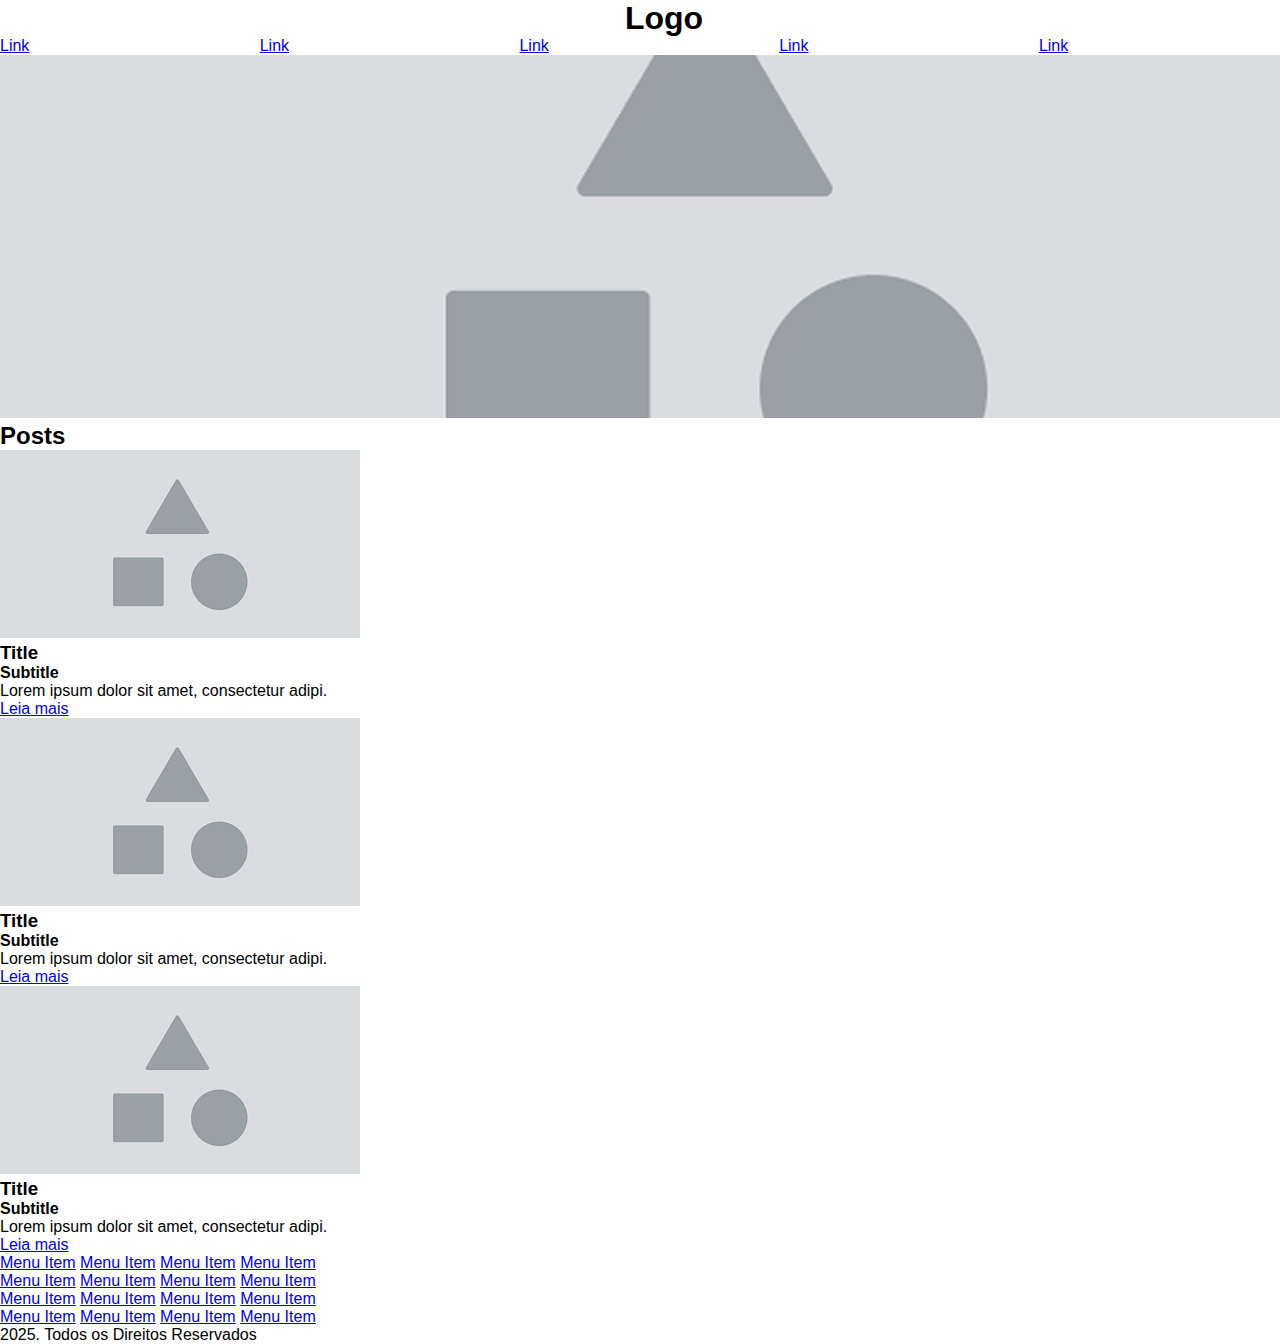
==== wireframe/index.html @ 87504632 "Criação do arquivo wireframe" ====
<!DOCTYPE html>
<html lang="pt-br">
<head>
    <meta charset="UTF-8">
    <meta name="viewport" content="width=device-width, initial-scale=1.0">
    <title>Wireframe</title>
    
    <!-- Link para os estilos -->

    <link href="css/style.css" rel="stylesheet">
</head>
<body>

    <header>
        <div class="container">
            <h1>Logo</h1>
        </div>
    </header>

    <nav>
        <div class="container">
            <ul>
                <li><a href="#">Link</a></li>
                <li><a href="#">Link</a></li>
                <li><a href="#">Link</a></li>
                <li><a href="#">Link</a></li>
                <li><a href="#">Link</a></li>
                <li><a href="#">Link</a></li>
            </ul>
        </div>
    </nav>

    <main>
        <section id="banner">
               <img src="images/banner.jpg" alt="Banner Principal">
        </section>

        <section class="posts">
            <h2>Posts</h2>

            <div class="container">
                <!-- inicio: card -->
                <div class="card">
                    <img src="images/image-post.jpg" alt="imagem do post">
                    <h3>Title</h3>
                    <h4>Subtitle</h4>
                    <p>Lorem ipsum dolor sit amet, consectetur adipi.</p>
                    <a href="#">Leia mais</a>
                </div>

                <!-- fim: card -->

                <!-- inicio: card -->
                <div class="card">
                    <img src="images/image-post.jpg" alt="imagem do post">
                    <h3>Title</h3>
                    <h4>Subtitle</h4>
                    <p>Lorem ipsum dolor sit amet, consectetur adipi.</p>
                    <a href="#">Leia mais</a>
                </div>

                <!-- fim: card -->

                <!-- inicio: card -->
                <div class="card">
                    <img src="images/image-post.jpg" alt="imagem do post">
                    <h3>Title</h3>
                    <h4>Subtitle</h4>
                    <p>Lorem ipsum dolor sit amet, consectetur adipi.</p>
                    <a href="#">Leia mais</a>
                </div>

                <!-- fim: card -->
            </div>
            
        </section>
    </main>

    <footer>
        <div class="footer-top">
            <div class="container">
                <div class="link-group">
                    <a href="#">Menu Item</a>
                    <a href="#">Menu Item</a>
                    <a href="#">Menu Item</a>
                    <a href="#">Menu Item</a>
                </div>
                <div class="link-group">
                    <a href="#">Menu Item</a>
                    <a href="#">Menu Item</a>
                    <a href="#">Menu Item</a>
                    <a href="#">Menu Item</a>
                </div>
                <div class="link-group">
                    <a href="#">Menu Item</a>
                    <a href="#">Menu Item</a>
                    <a href="#">Menu Item</a>
                    <a href="#">Menu Item</a>
                </div>
                <div class="link-group">
                    <a href="#">Menu Item</a>
                    <a href="#">Menu Item</a>
                    <a href="#">Menu Item</a>
                    <a href="#">Menu Item</a>
                </div>
            </div>
        </div>

        <div class="footer-bottom">
            <p>2025. Todos os Direitos Reservados</p>
        </div>
    </footer>
    

</body>
</html>
---- wireframe/css/style.css ----
*{
    margin: 0;
    padding: 0;
    font-family: Arial, Helvetica, sans-serif;
}

.container{
    width: 1328px;
    margin: auto;
}

/* header */

h1{
    text-align: center;
}

/* nav */

nav ul{
    list-style: none;
    display: flex;
    justify-content: space-between;
}
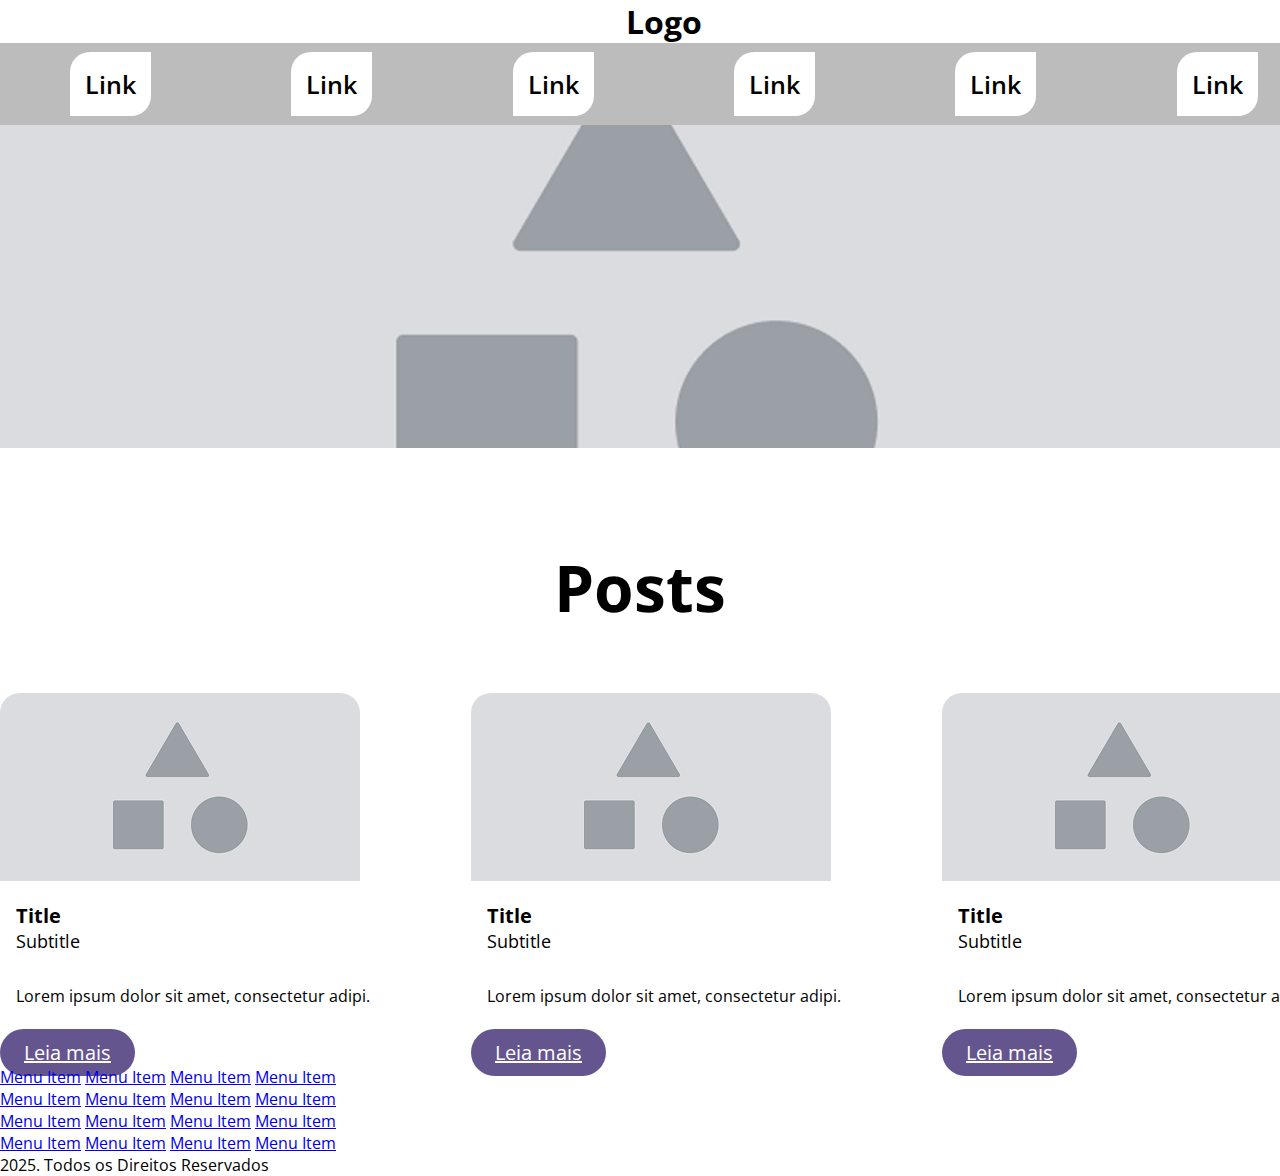
==== commit ee90e3cd: "Formatação do wireframe" ====
--- a/wireframe/index.html
+++ b/wireframe/index.html
@@ -1,14 +1,21 @@
 <!DOCTYPE html>
 <html lang="pt-br">
+
 <head>
     <meta charset="UTF-8">
     <meta name="viewport" content="width=device-width, initial-scale=1.0">
     <title>Wireframe</title>
-    
+
     <!-- Link para os estilos -->
 
     <link href="css/style.css" rel="stylesheet">
+
+    <link rel="preconnect" href="https://fonts.googleapis.com">
+    <link rel="preconnect" href="https://fonts.gstatic.com" crossorigin>
+    <link href="https://fonts.googleapis.com/css2?family=Open+Sans:ital,wght@0,300..800;1,300..800&display=swap"
+        rel="stylesheet">
 </head>
+
 <body>
 
     <header>
@@ -32,7 +39,7 @@
 
     <main>
         <section id="banner">
-               <img src="images/banner.jpg" alt="Banner Principal">
+            <img src="images/banner.jpg" alt="Banner Principal">
         </section>
 
         <section class="posts">
@@ -72,7 +79,7 @@
 
                 <!-- fim: card -->
             </div>
-            
+
         </section>
     </main>
 
@@ -110,7 +117,8 @@
             <p>2025. Todos os Direitos Reservados</p>
         </div>
     </footer>
-    
+
 
 </body>
+
 </html>--- a/wireframe/css/style.css
+++ b/wireframe/css/style.css
@@ -1,7 +1,7 @@
 *{
     margin: 0;
     padding: 0;
-    font-family: Arial, Helvetica, sans-serif;
+    font-family: "Open Sans", sans-serif;
 }
 
 .container{
@@ -11,14 +11,88 @@
 
 /* header */
 
+header{
+    padding: 20;
+}
+
 h1{
     text-align: center;
 }
 
 /* nav */
 
+nav{
+    background: #BCBCBC;
+    padding: 24px 0;
+
+}
+
 nav ul{
     list-style: none;
     display: flex;
+    justify-content: space-around;
+}
+
+nav ul li a{
+    color: #000;
+    font-weight: 600;
+    font-size: 25px;
+    text-decoration:none;
+    background: #FFF;
+    padding: 15px;
+    transition: all ease-in-out 0.3s;
+    border-radius: 20px 0;
+}
+
+nav ul li a:hover{
+    background: #000;
+    color: #FFF;
+    border-radius: 0 20px;
+}
+
+/* banner */
+
+#banner img{
+    width: 100%
+}
+
+/* posts */
+
+.posts h2{
+    text-align: center;
+    margin: 91px 0 62px;
+    font-size: 64px
+
+}
+
+.posts .container{
+    display: flex;
     justify-content: space-between;
 }
+
+.posts img{
+    border-radius: 20px 20px 0 0;
+}
+
+.posts h3{
+    font-size: 20px;
+    margin: 16px 16px 0;
+}
+
+.posts h4{
+    margin-left: 16px;
+    font-weight: normal;
+    font-size: 18px;
+}
+
+.posts p{
+    margin: 32px 16px;
+}
+
+.posts a{
+    background: #65558F;
+    color: #FFF;
+    padding: 10px 24px;
+    border-radius: 100px;
+    font-size: 20px;
+}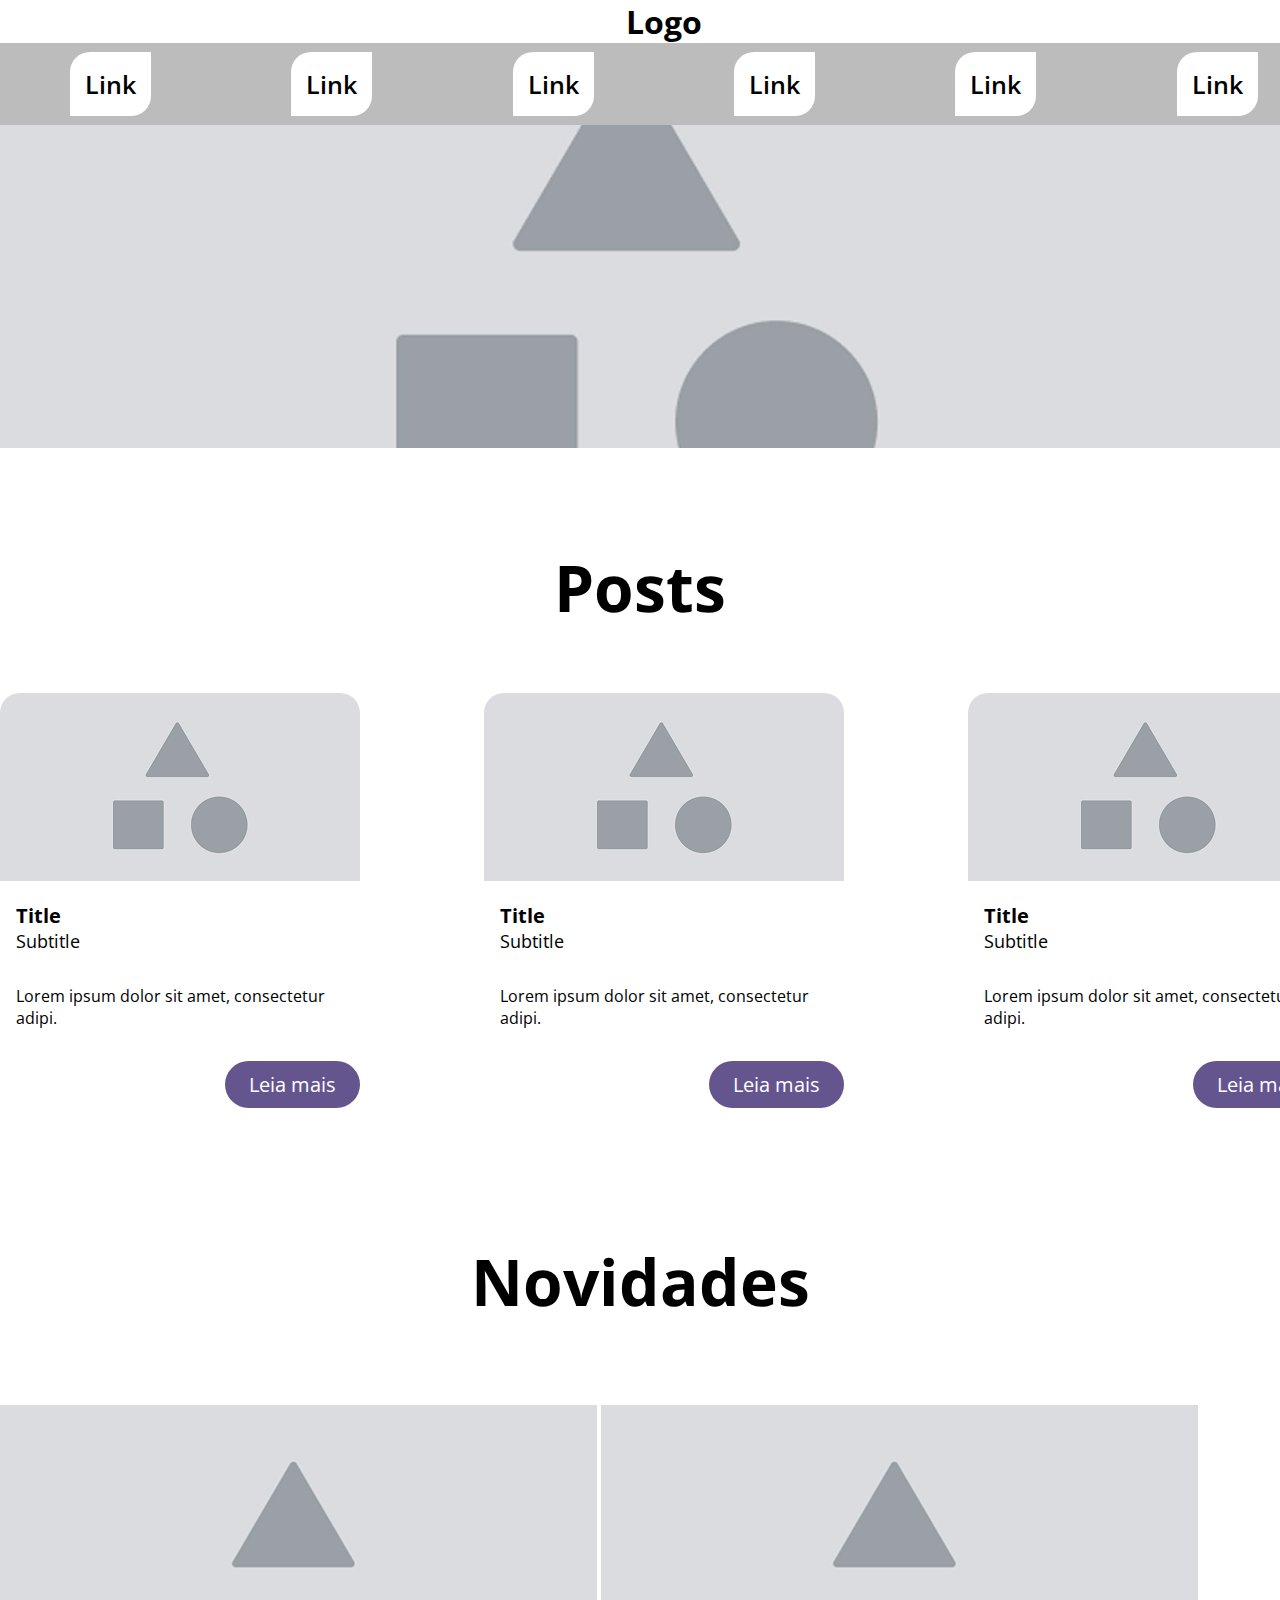
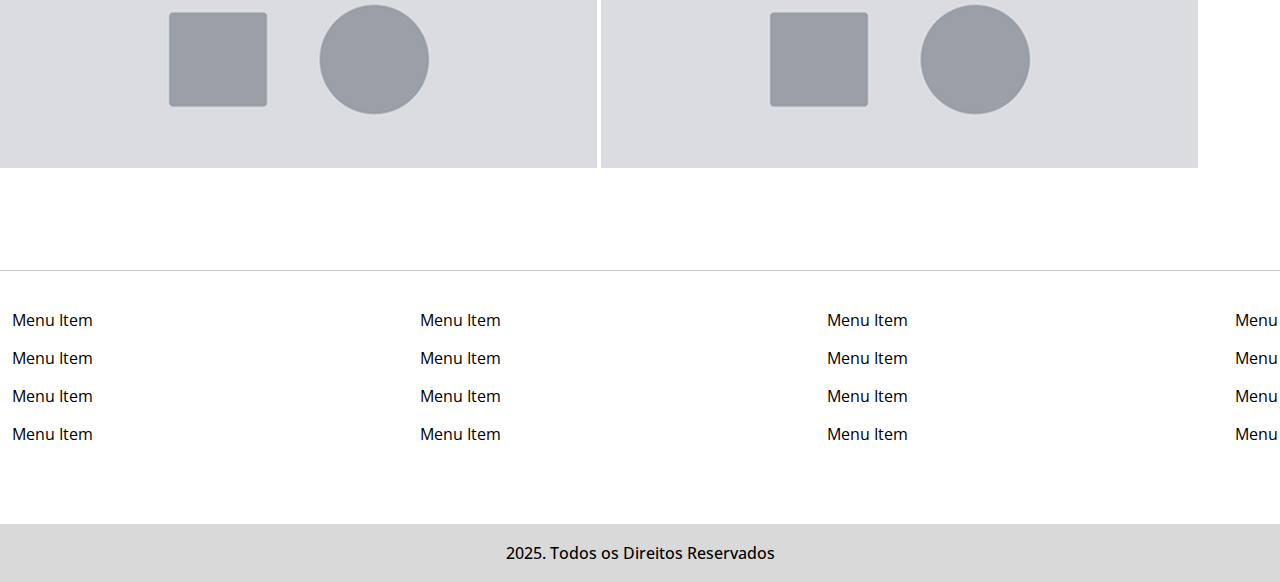
==== commit 3d3cb299: "Atividade de wireframe" ====
--- a/wireframe/index.html
+++ b/wireframe/index.html
@@ -52,7 +52,9 @@
                     <h3>Title</h3>
                     <h4>Subtitle</h4>
                     <p>Lorem ipsum dolor sit amet, consectetur adipi.</p>
-                    <a href="#">Leia mais</a>
+                    <div class="footer-card">
+                        <a href="#">Leia mais</a>
+                    </div>
                 </div>
 
                 <!-- fim: card -->
@@ -63,7 +65,9 @@
                     <h3>Title</h3>
                     <h4>Subtitle</h4>
                     <p>Lorem ipsum dolor sit amet, consectetur adipi.</p>
-                    <a href="#">Leia mais</a>
+                    <div class="footer-card">
+                        <a href="#">Leia mais</a>
+                    </div>
                 </div>
 
                 <!-- fim: card -->
@@ -74,7 +78,9 @@
                     <h3>Title</h3>
                     <h4>Subtitle</h4>
                     <p>Lorem ipsum dolor sit amet, consectetur adipi.</p>
-                    <a href="#">Leia mais</a>
+                    <div class="footer-card">
+                        <a href="#">Leia mais</a>
+                    </div>
                 </div>
 
                 <!-- fim: card -->
@@ -82,6 +88,21 @@
 
         </section>
     </main>
+
+
+
+    <section class="news">
+        <h2>Novidades</h2>
+
+        <div class="container">
+            
+        <img src="images/news.jpg" alt="Imagem da section de novidades">
+         
+        <img src="images/news.jpg" alt="Imagem da section de novidades">
+
+        </div>
+    </section>
+    
 
     <footer>
         <div class="footer-top">
--- a/wireframe/css/style.css
+++ b/wireframe/css/style.css
@@ -70,6 +70,10 @@
     justify-content: space-between;
 }
 
+.posts .card{
+    width: 360px;
+}
+
 .posts img{
     border-radius: 20px 20px 0 0;
 }
@@ -95,4 +99,55 @@
     padding: 10px 24px;
     border-radius: 100px;
     font-size: 20px;
-}+    margin-bottom: 20px;
+    display: inline-block;
+    text-decoration: none;
+}
+
+.posts a:hover{
+    background: #48396d;
+}
+
+.posts .footer-card{
+    display: flex;
+    justify-content: flex-end;
+}
+
+.news h2{
+    text-align: center;
+    margin: 110px 0 80px;
+    font-size: 64px;
+}
+
+/* footer top */
+.footer-top .container{
+    display: flex;
+    justify-content: space-between;
+    margin: 97px auto 63px;
+    border-top: 1px solid #cac4d0;
+}
+
+.container .link-group{
+    margin-top: 22px;
+}
+
+.container .link-group a{
+    margin: 16px 12px;
+    display: block;
+    color: #000;
+    text-decoration: none;
+}
+
+/* footer bottom */
+.footer-bottom{
+    display: flex;
+    justify-content: center;
+    background: #D9D9D9;
+}
+
+.footer-bottom p{
+    color: #000;
+    margin: 18px auto;
+    font-weight: 500;
+}
+
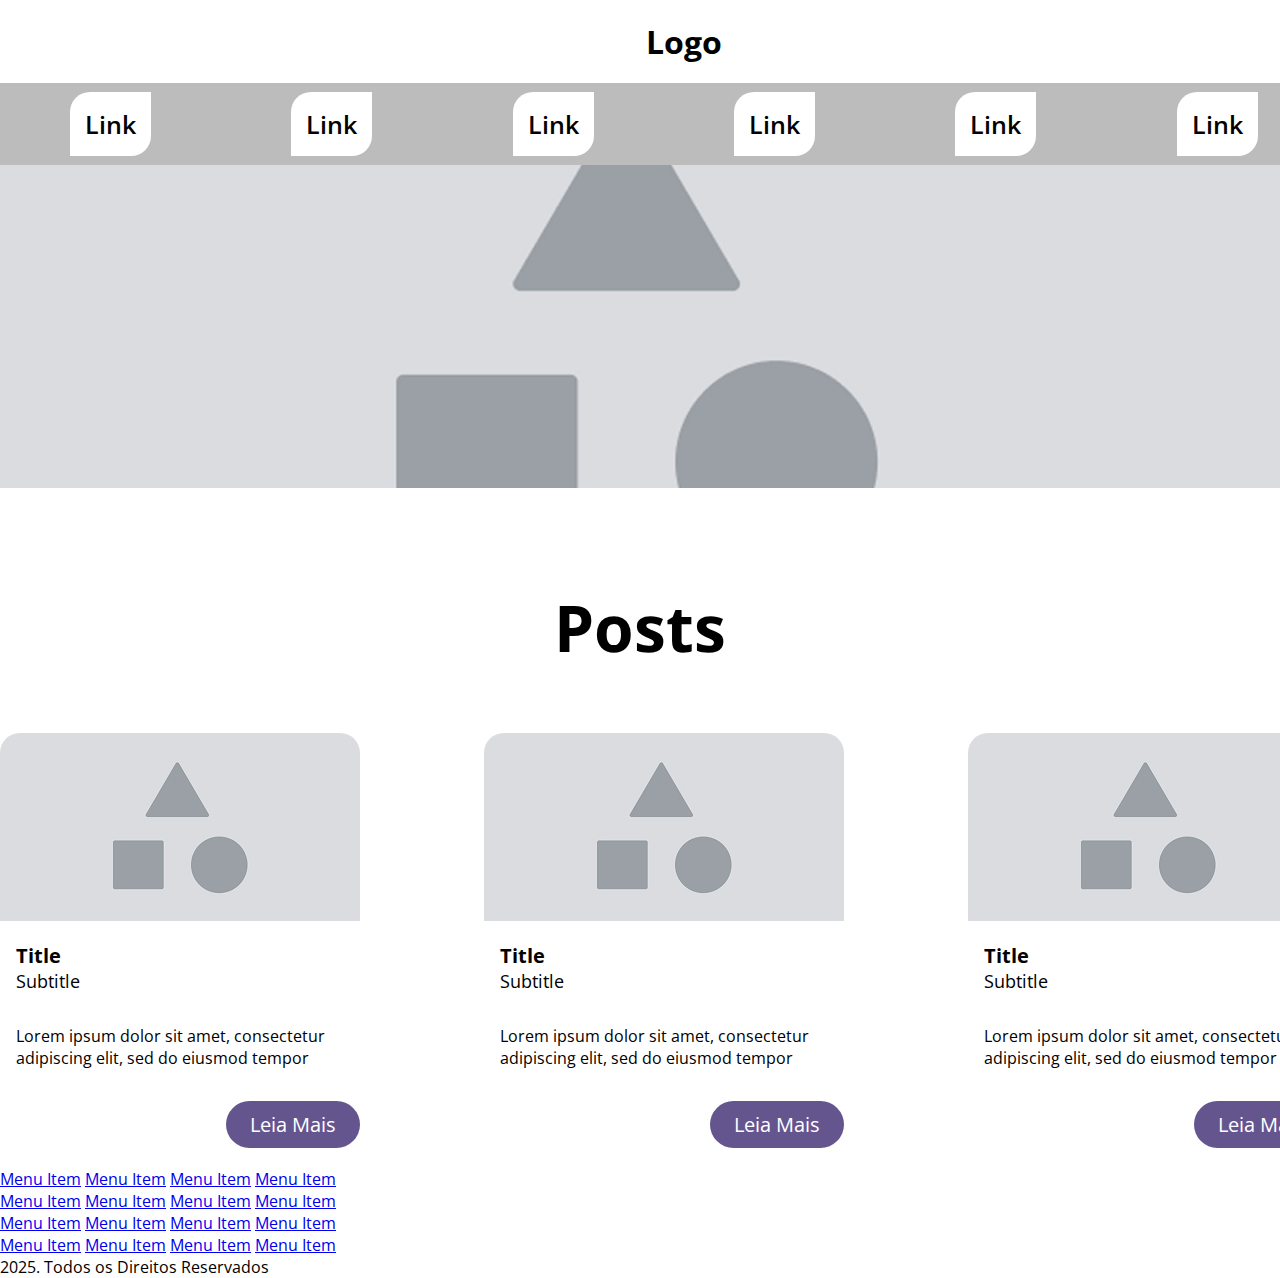
==== commit 5a4dca60: "Substituindo pastas" ====
--- a/wireframe/index.html
+++ b/wireframe/index.html
@@ -1,5 +1,5 @@
 <!DOCTYPE html>
-<html lang="pt-br">
+<html lang="en">
 
 <head>
     <meta charset="UTF-8">
@@ -8,7 +8,7 @@
 
     <!-- Link para os estilos -->
 
-    <link href="css/style.css" rel="stylesheet">
+    <link href="css/styles.css" rel="stylesheet">
 
     <link rel="preconnect" href="https://fonts.googleapis.com">
     <link rel="preconnect" href="https://fonts.gstatic.com" crossorigin>
@@ -17,7 +17,6 @@
 </head>
 
 <body>
-
     <header>
         <div class="container">
             <h1>Logo</h1>
@@ -39,70 +38,53 @@
 
     <main>
         <section id="banner">
-            <img src="images/banner.jpg" alt="Banner Principal">
+            <img src="images/banner.jpg" alt="banner principal">
         </section>
 
         <section class="posts">
             <h2>Posts</h2>
 
             <div class="container">
-                <!-- inicio: card -->
+                <!-- inicio:card -->
                 <div class="card">
                     <img src="images/image-post.jpg" alt="imagem do post">
                     <h3>Title</h3>
                     <h4>Subtitle</h4>
-                    <p>Lorem ipsum dolor sit amet, consectetur adipi.</p>
+                    <p>Lorem ipsum dolor sit amet, consectetur adipiscing elit, sed do eiusmod tempor</p>
                     <div class="footer-card">
-                        <a href="#">Leia mais</a>
+                        <a href="#">Leia Mais</a>
                     </div>
                 </div>
+                <!-- fim:card -->
 
-                <!-- fim: card -->
-
-                <!-- inicio: card -->
+                <!-- inicio:card -->
                 <div class="card">
                     <img src="images/image-post.jpg" alt="imagem do post">
                     <h3>Title</h3>
                     <h4>Subtitle</h4>
-                    <p>Lorem ipsum dolor sit amet, consectetur adipi.</p>
+                    <p>Lorem ipsum dolor sit amet, consectetur adipiscing elit, sed do eiusmod tempor</p>
                     <div class="footer-card">
-                        <a href="#">Leia mais</a>
+                        <a href="#">Leia Mais</a>
                     </div>
                 </div>
+                <!-- fim:card -->
 
-                <!-- fim: card -->
-
-                <!-- inicio: card -->
+                <!-- inicio:card -->
                 <div class="card">
                     <img src="images/image-post.jpg" alt="imagem do post">
                     <h3>Title</h3>
                     <h4>Subtitle</h4>
-                    <p>Lorem ipsum dolor sit amet, consectetur adipi.</p>
+                    <p>Lorem ipsum dolor sit amet, consectetur adipiscing elit, sed do eiusmod tempor</p>
                     <div class="footer-card">
-                        <a href="#">Leia mais</a>
+                        <a href="#">Leia Mais</a>
                     </div>
                 </div>
-
-                <!-- fim: card -->
+                <!-- fim:card -->
             </div>
 
         </section>
+
     </main>
-
-
-
-    <section class="news">
-        <h2>Novidades</h2>
-
-        <div class="container">
-            
-        <img src="images/news.jpg" alt="Imagem da section de novidades">
-         
-        <img src="images/news.jpg" alt="Imagem da section de novidades">
-
-        </div>
-    </section>
-    
 
     <footer>
         <div class="footer-top">
@@ -139,7 +121,6 @@
         </div>
     </footer>
 
-
 </body>
 
 </html>--- a/wireframe/css/styles.css
+++ b/wireframe/css/styles.css
@@ -0,0 +1,113 @@
+*{
+    margin: 0;
+    padding: 0;
+    font-family: "Open Sans", sans-serif;
+}
+
+.container{
+    width: 1328px;
+    margin: auto;
+}
+
+/* header */
+
+header{
+    padding: 20px;
+}
+
+h1{
+    text-align: center;
+}
+
+/* nav */
+
+nav{
+    background: #BCBCBC;
+    padding: 24px 0;
+}
+
+nav ul{
+    list-style: none;
+    display: flex;
+    justify-content: space-around;
+}
+
+nav ul li a{
+    color: #000;
+    font-weight: 600;
+    font-size: 25px;
+    text-decoration:none;
+    background: #FFF;
+    padding: 15px;
+    transition: all ease-in-out 0.3s;
+    border-radius: 20px 0;
+}
+
+nav ul li a:hover{
+    background: #000;
+    color: #FFF;
+    border-radius: 0 20px;
+}
+
+/* banner */
+
+#banner img{
+    width: 100%;
+}
+
+/* posts */
+
+.posts h2{
+    text-align: center;
+    margin: 91px 0 62px;
+    font-size: 64px;
+    
+}
+
+.posts .container{
+    display: flex;
+    justify-content: space-between;
+}
+
+.posts .card{
+    width: 360px;
+}
+
+.posts img{
+    border-radius: 20px 20px  0 0;
+}
+
+.posts h3{
+    font-size: 20px;
+    margin: 16px 16px 0;
+}
+
+.posts h4{
+    margin-left: 16px;
+    font-weight: normal;
+    font-size: 18px;
+}
+
+.posts p{
+    margin: 32px 16px;
+}
+
+.posts a{
+    background: #65558F;
+    color: #FFF;
+    padding: 10px 24px;
+    border-radius: 100px;
+    font-size: 20px;
+    margin-bottom: 20px;
+    display: inline-block;
+    text-decoration: none;
+}
+
+.posts a:hover{
+    background: #574487;
+}
+
+.posts .footer-card{
+    display: flex;
+    justify-content: flex-end;
+}